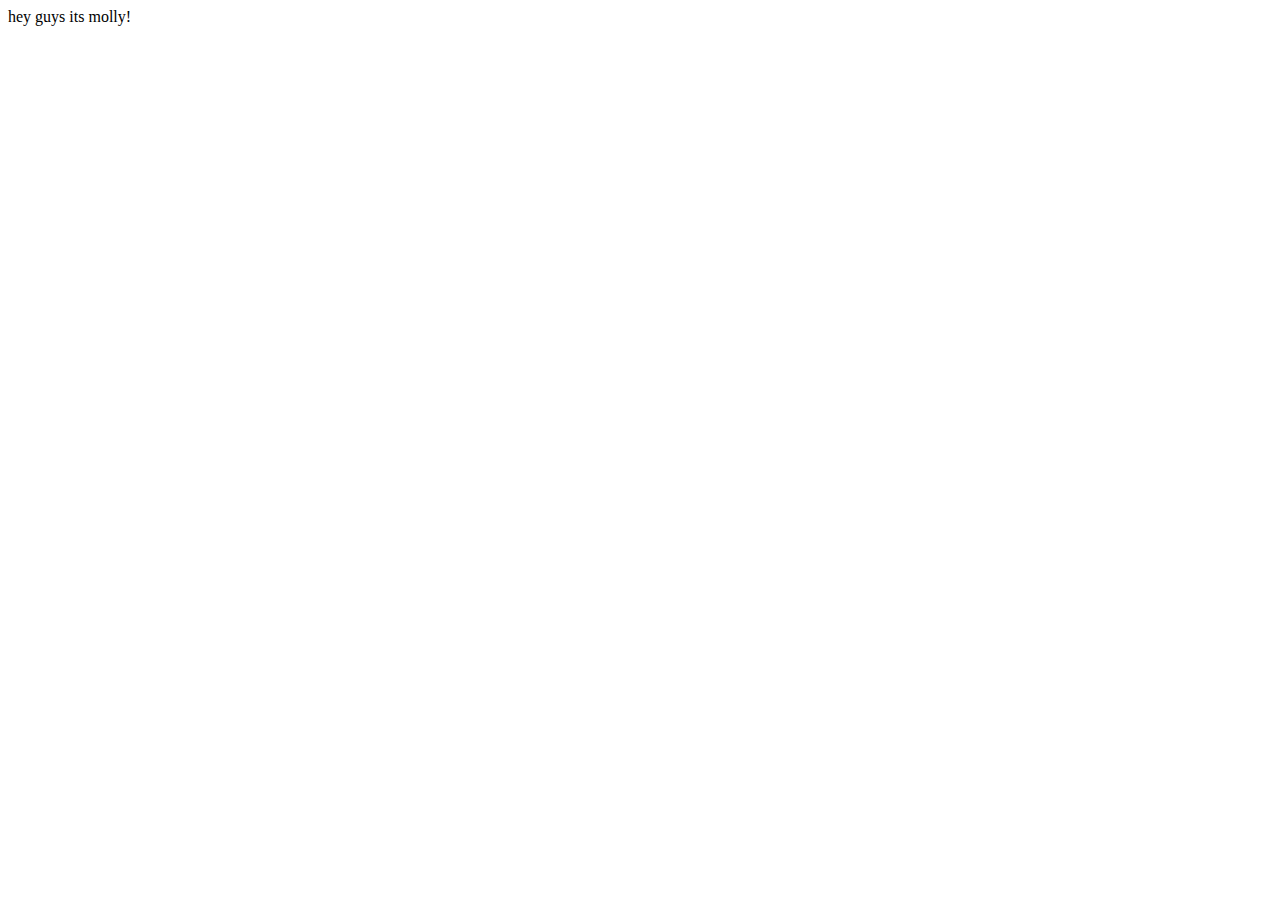
==== Mar31Activity/molly.html @ d9657a79 "added molly.html" ====
<html lang="en">
<head>
    <meta charset="UTF-8">
    <meta http-equiv="X-UA-Compatible" content="IE=edge">
    <meta name="viewport" content="width=device-width, initial-scale=1.0">
    <title>Molly's Page</title>
</head>
<body>
    <p> hey guys its molly!</p>
    
</body>
</html>
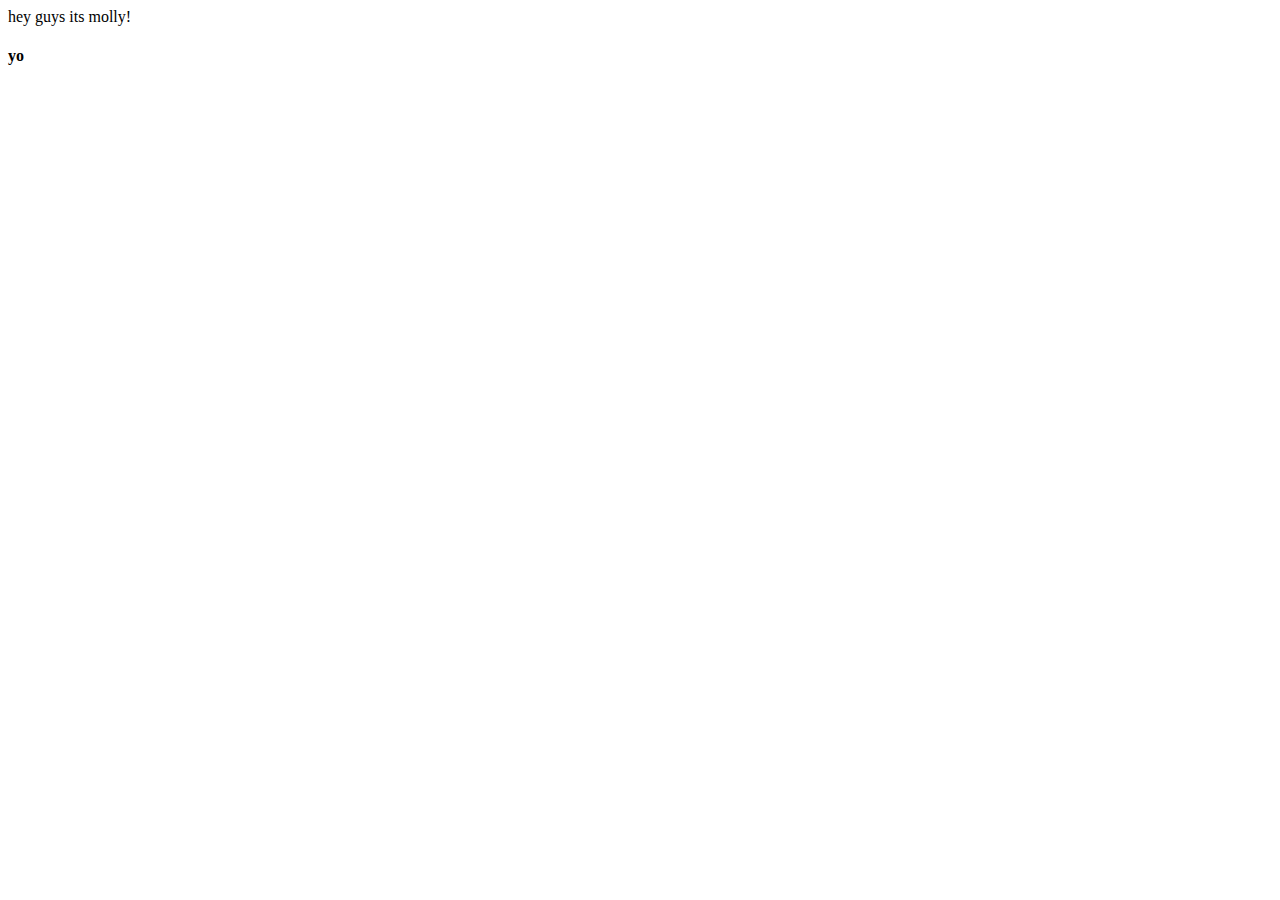
==== commit 1be4529e: "molly added stuff" ====
--- a/Mar31Activity/molly.html
+++ b/Mar31Activity/molly.html
@@ -7,6 +7,7 @@
 </head>
 <body>
     <p> hey guys its molly!</p>
+    <h4> yo </h4>
     
 </body>
 </html>